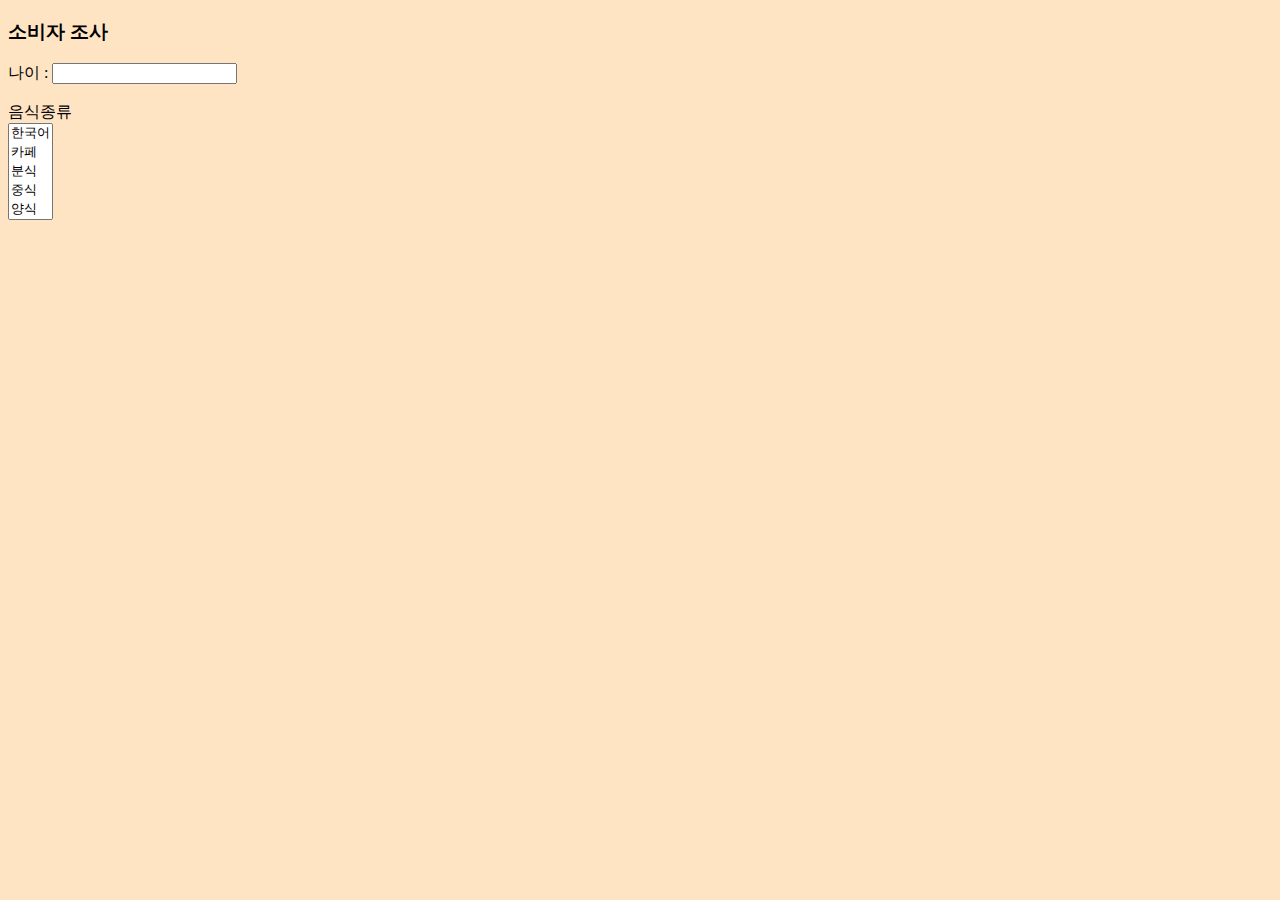
==== customer_input.html @ 37cd5402 "소비자 정보입력받는 페이지" ====
<!DOCTYPE html>
<html lang="en">
<head>
    <meta charset="UTF-8">
    <meta name="viewport" content="width=device-width, initial-scale=1.0">
    <title>휴게소 이용객 조사</title>
</head>
<body style="background-color: bisque;">
    <p><h3>소비자 조사</h3></p>
    <form action='customer_input.php'>
        나이 : <input age='text'/><br><br>
        음식종류 <br>
        <select name="customer_combobox" size=5>
            <option value="korean">한국어</option>
            <option value="cafe">카페</option>
            <option value="diner">분식</option>
            <option value="chinese">중식</option>
            <option value="western">양식</option>
            <option value="japanese">일식</option>
            <option value="snack">간식</option>
            <option value="convenience">편의점</option>
            <option value="etc">기타</option>
        </select> <br>
          <!--
          <input type = "checkbox" value="korean" name="checkbox">한식
          <input type = "checkbox" value="cafe" name="checkbox">카페
          <input type = "checkbox" value="diner" name="checkbox">분식
          <input type = "checkbox" value="chinese" name="checkbox">중식
          <input type = "checkbox" value="western" name="checkbox">양식<br>
          <input type = "checkbox" value="japanese" name="checkbox">일식
          <input type = "checkbox" value="snack" name="checkbox">간식
          <input type = "checkbox" value="convenience" name="checkbox">편의점
          <input type = "checkbox" value="etc" name="checkbox">기타<br><br>
          <input type ="submit" name="customer_input_submit">
        -->
    </form>

    
</body>
</html>
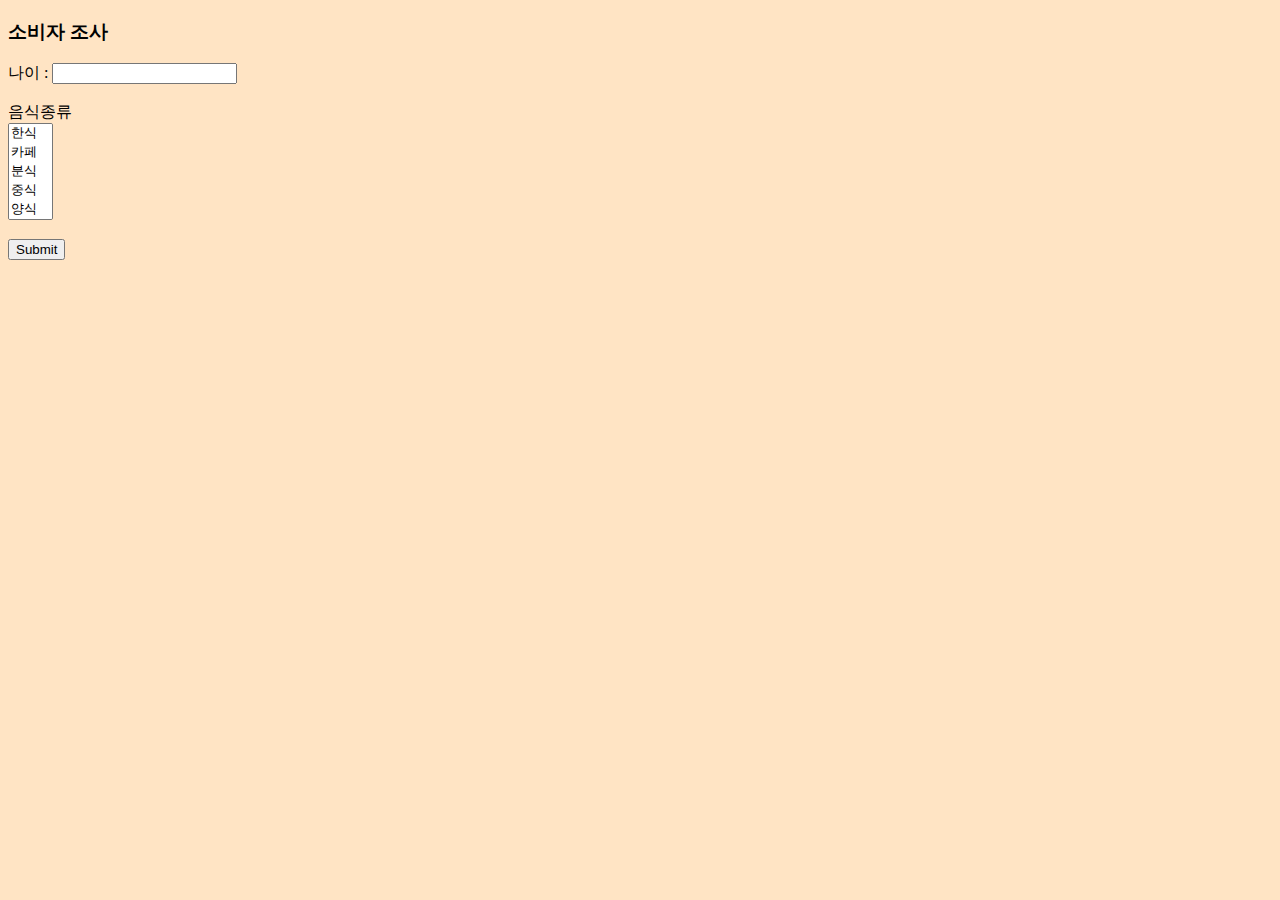
==== commit f91327cb: "소비자입력받아서 삽입" ====
--- a/customer_input.html
+++ b/customer_input.html
@@ -7,20 +7,21 @@
 </head>
 <body style="background-color: bisque;">
     <p><h3>소비자 조사</h3></p>
-    <form action='customer_input.php'>
-        나이 : <input age='text'/><br><br>
+    <form action='customer_input.php' method="POST">
+        나이 : <input type="text" name="age"><br><br>
         음식종류 <br>
         <select name="customer_combobox" size=5>
-            <option value="korean">한국어</option>
-            <option value="cafe">카페</option>
-            <option value="diner">분식</option>
-            <option value="chinese">중식</option>
-            <option value="western">양식</option>
-            <option value="japanese">일식</option>
-            <option value="snack">간식</option>
-            <option value="convenience">편의점</option>
-            <option value="etc">기타</option>
-        </select> <br>
+            <option value="1">한식</option>
+            <option value="2">카페</option>
+            <option value="3">분식</option>
+            <option value="4">중식</option>
+            <option value="5">양식</option>
+            <option value="6">일식</option>
+            <option value="7">간식</option>
+            <option value="8">편의점</option>
+            <option value="9">기타</option>   
+        </select> <br><br>
+        <input type ="submit" name="Submit">
           <!--
           <input type = "checkbox" value="korean" name="checkbox">한식
           <input type = "checkbox" value="cafe" name="checkbox">카페
@@ -31,7 +32,7 @@
           <input type = "checkbox" value="snack" name="checkbox">간식
           <input type = "checkbox" value="convenience" name="checkbox">편의점
           <input type = "checkbox" value="etc" name="checkbox">기타<br><br>
-          <input type ="submit" name="customer_input_submit">
+          
         -->
     </form>
 
